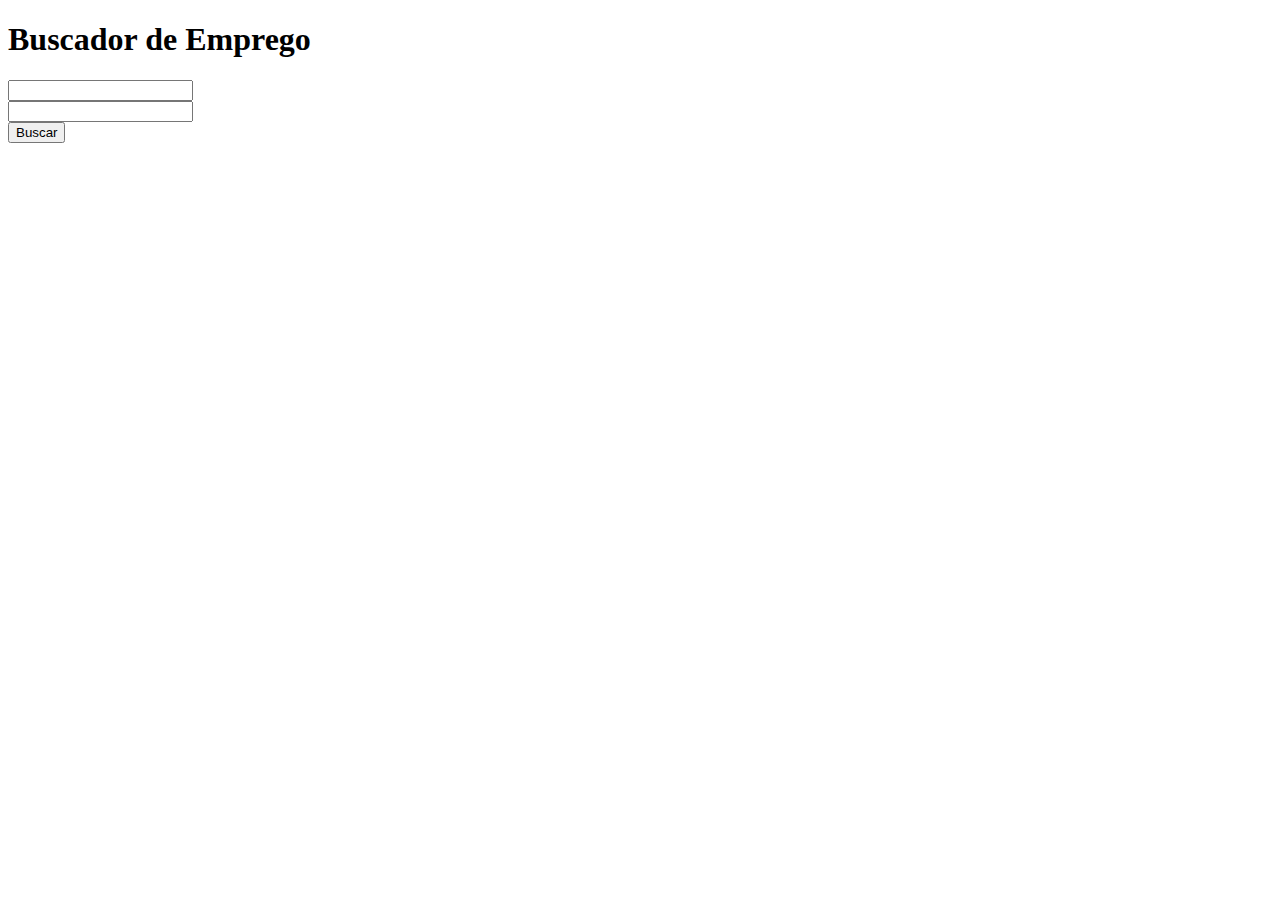
==== templates/index.html @ 477d8d74 "criação dos templates e criação das rotas" ====
<!DOCTYPE html>
<html lang="pt-br">
<head>
    <meta charset="UTF-8">
    <meta name="viewport" content="width=device-width, initial-scale=1.0">
    <title>Buscador de empregos</title>
</head>
<body>
    <form action="/search" method="get">
        <h1>Buscador de Emprego</h1>
        <input type="text" name="job" required/><br>
        <input type="text" name="local"><br>
        <button>Buscar</button>
    </form>
</body>
</html>
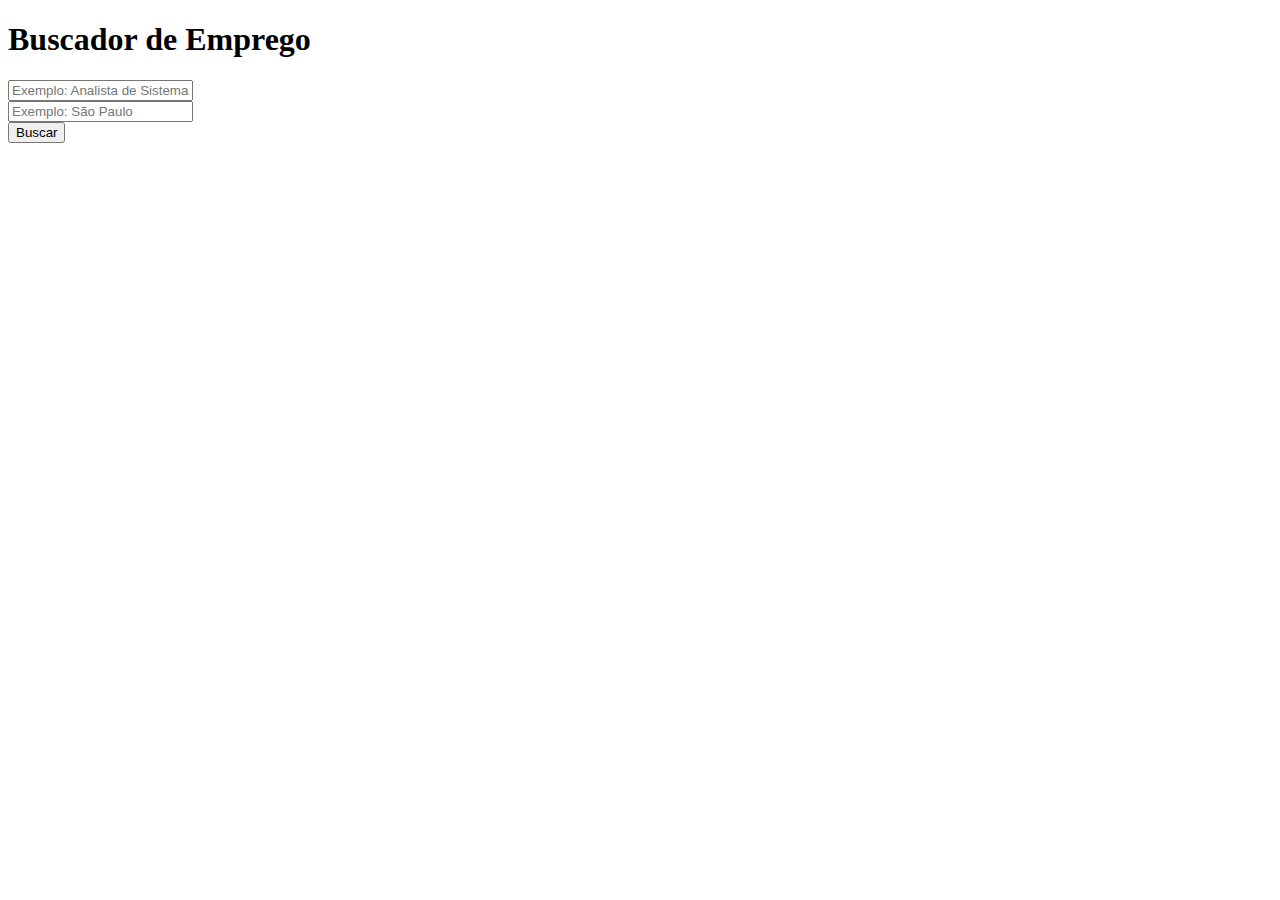
==== commit 57a9815a: "criação do scrapping no site catho e inicio da implementação de resultados" ====
--- a/templates/index.html
+++ b/templates/index.html
@@ -8,8 +8,8 @@
 <body>
     <form action="/search" method="get">
         <h1>Buscador de Emprego</h1>
-        <input type="text" name="job" required/><br>
-        <input type="text" name="local"><br>
+        <input type="text" name="job" placeholder="Exemplo: Analista de Sistemas" required/><br>
+        <input type="text" name="local" placeholder="Exemplo: São Paulo" required><br>
         <button>Buscar</button>
     </form>
 </body>
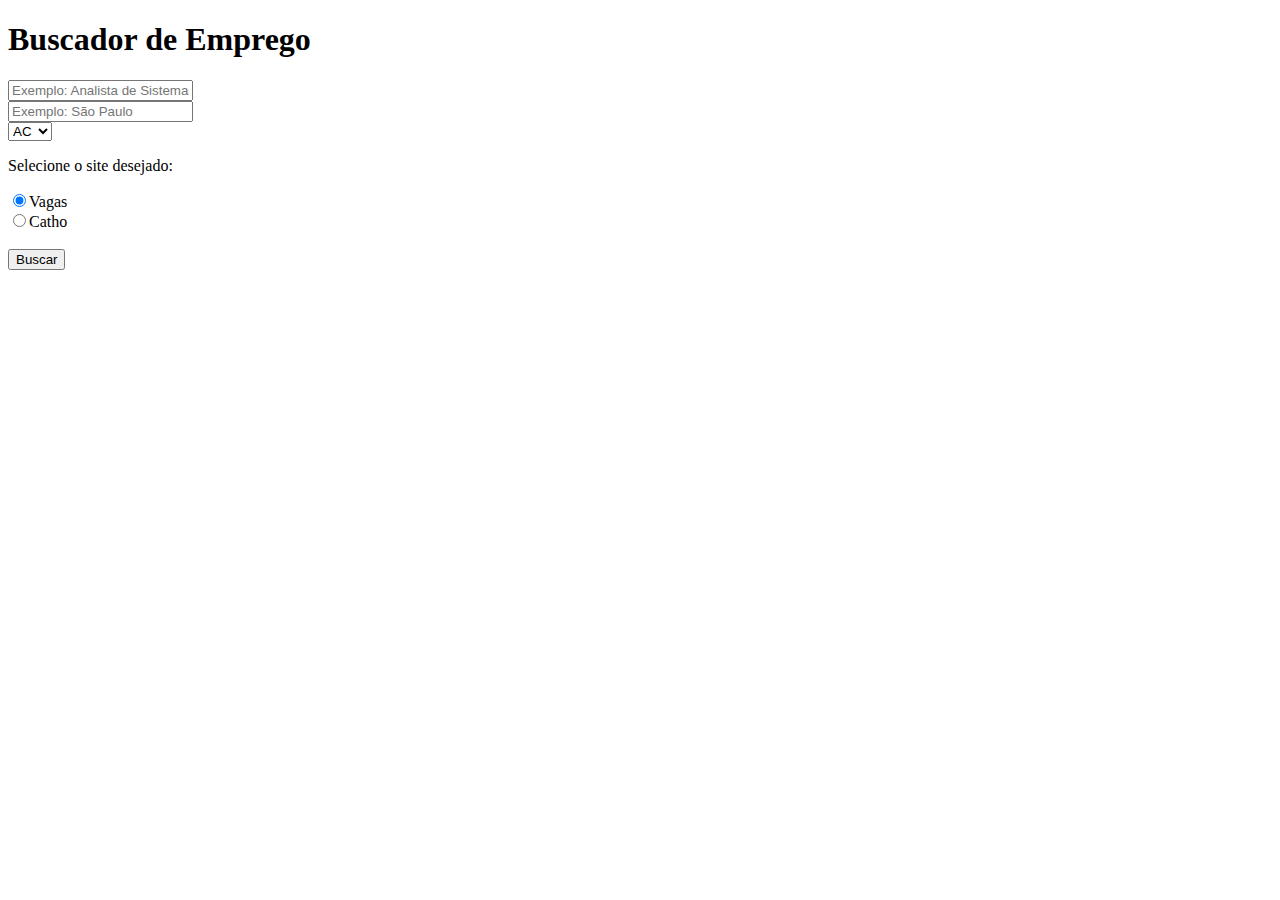
==== commit df99498e: "modificando o formulario e a rota search" ====
--- a/templates/index.html
+++ b/templates/index.html
@@ -6,10 +6,43 @@
     <title>Buscador de empregos</title>
 </head>
 <body>
-    <form action="/search" method="get">
+    <form action="/search" method="post">
         <h1>Buscador de Emprego</h1>
         <input type="text" name="job" placeholder="Exemplo: Analista de Sistemas" required/><br>
         <input type="text" name="local" placeholder="Exemplo: São Paulo" required><br>
+        <select name='siglas' required>
+            <option value="ac">AC</option>
+            <option value="al">AL</option>
+            <option value="am">AM</option>
+            <option value="ap">AP</option>
+            <option value="ba">BA</option>
+            <option value="ce">CE</option>
+            <option value="df">DF</option>
+            <option value="es">ES</option>
+            <option value="go">GO</option>
+            <option value="ma">MA</option>
+            <option value="mt">MT</option>
+            <option value="ms">MS</option>
+            <option value="mg">MG</option>
+            <option value="pa">PA</option>
+            <option value="pb">PB</option>
+            <option value="pr">PR</option>
+            <option value="pe">PE</option>
+            <option value="pi">PI</option>
+            <option value="rj">RJ</option>
+            <option value="rn">RN</option>
+            <option value="rs">RS</option>
+            <option value="ro">RO</option>
+            <option value="rr">RR</option>
+            <option value="sc">SC</option>
+            <option value="sp">SP</option>
+            <option value="se">SE</option>
+            <option value="to">TO</option>
+        </select>
+        <p>Selecione o site desejado:</p>
+        <input type="radio" name="site" value="vagas" checked><label>Vagas</label><br>
+        <input type="radio" name="site" value="catho"><label>Catho</label>
+        <br><br>
         <button>Buscar</button>
     </form>
 </body>
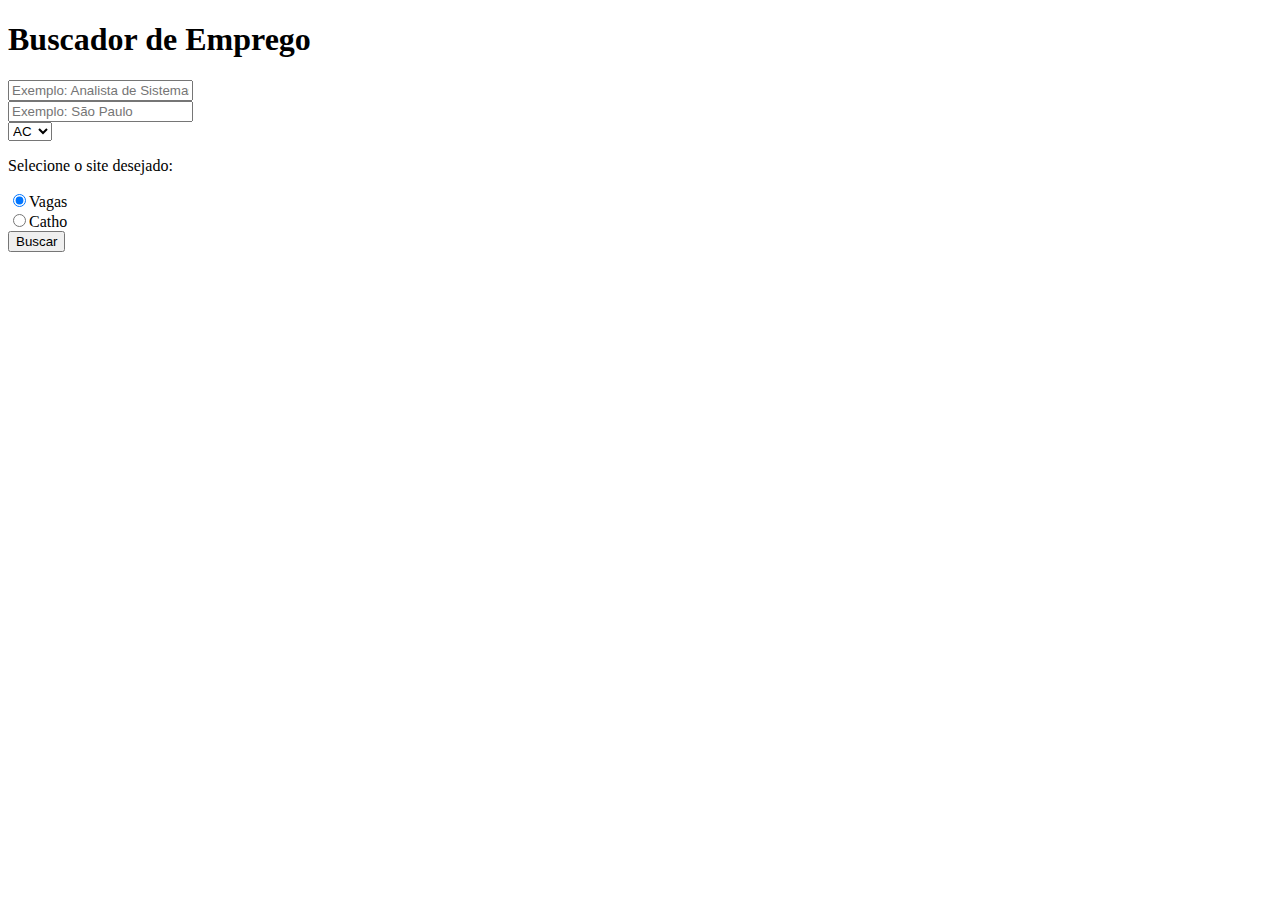
==== commit 35199400: "criando arquivos css e corrigindo codilção no index.html" ====
--- a/templates/index.html
+++ b/templates/index.html
@@ -3,14 +3,15 @@
 <head>
     <meta charset="UTF-8">
     <meta name="viewport" content="width=device-width, initial-scale=1.0">
+    <link rel="stylesheet" href="{{ url_for('static', filename='/css/index.css') }}">
     <title>Buscador de empregos</title>
 </head>
 <body>
     <form action="/search" method="post">
         <h1>Buscador de Emprego</h1>
-        <input type="text" name="job" placeholder="Exemplo: Analista de Sistemas" required/><br>
-        <input type="text" name="local" placeholder="Exemplo: São Paulo" required><br>
-        <select name='siglas' required>
+        <input type="text" id="job" name="job" placeholder="Exemplo: Analista de Sistemas" required checked/><br>
+        <input type="text" id="local" name="local" placeholder="Exemplo: São Paulo" required><br>
+        <select name='siglas' id="siglas" required>
             <option value="ac">AC</option>
             <option value="al">AL</option>
             <option value="am">AM</option>
@@ -40,10 +41,9 @@
             <option value="to">TO</option>
         </select>
         <p>Selecione o site desejado:</p>
-        <input type="radio" name="site" value="vagas" checked><label>Vagas</label><br>
-        <input type="radio" name="site" value="catho"><label>Catho</label>
-        <br><br>
-        <button>Buscar</button>
+        <input type="radio" id="site" name="site" value="vagas" checked><label id="l-vagas">Vagas</label><br>
+        <input type="radio" id="site "name="site" value="catho"><label id="l-catho">Catho</label><br>
+        <button id="button">Buscar</button>
     </form>
 </body>
 </html>